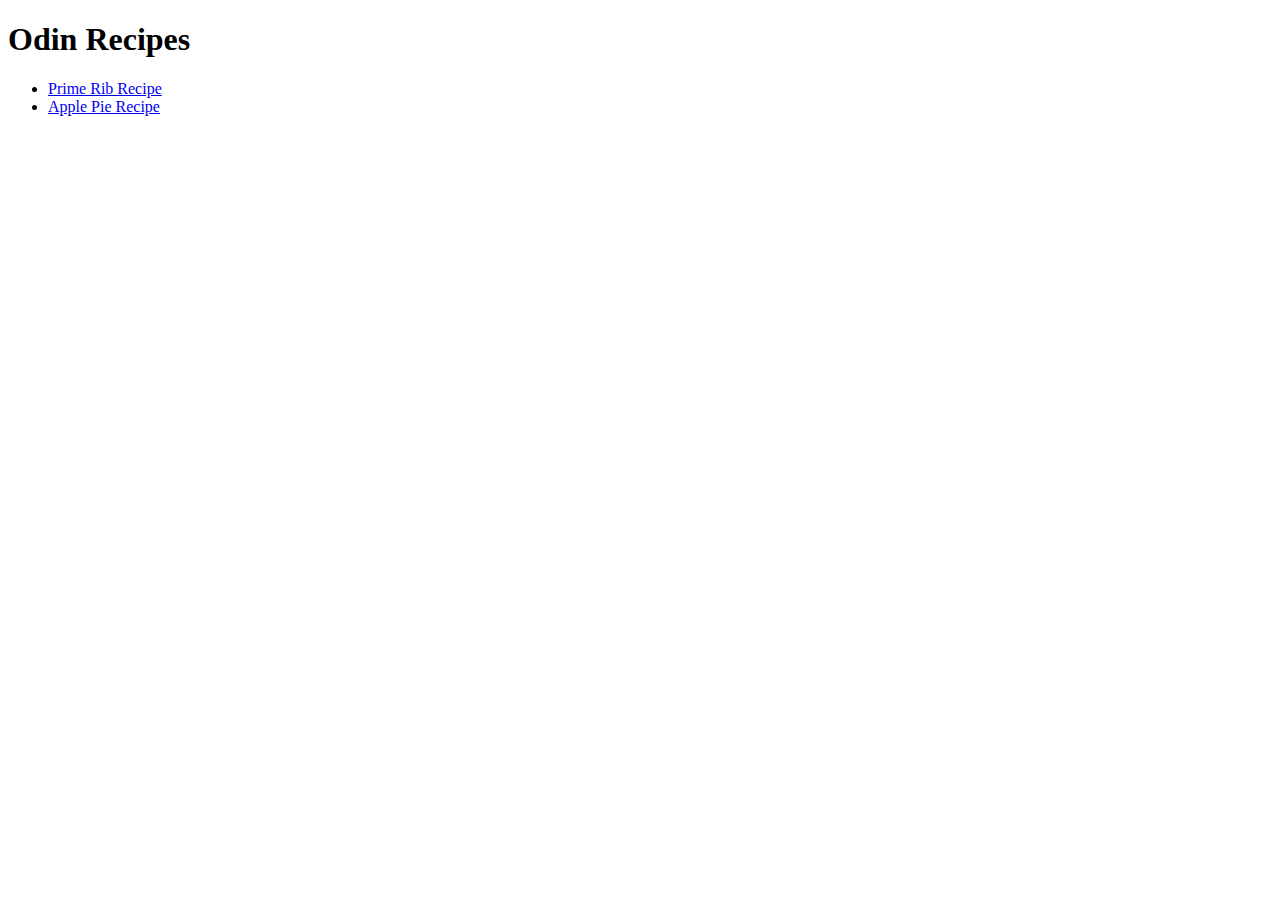
==== index.html @ 0c677f51 "Add steak and pie recipes" ====
<!DOCTYPE html>
<html>
    <head>
        <meta charset="utf-8">
        <title>Odin Recipes</title>
    </head>
    <body>
        <h1>Odin Recipes</h1>
        <ul>
            <li><a href="./recipes/primeRib.html">Prime Rib Recipe</a></li>
            <li><a href="./recipes/applePie.html">Apple Pie Recipe</a></li>
        </ul>
    </body>
</html>
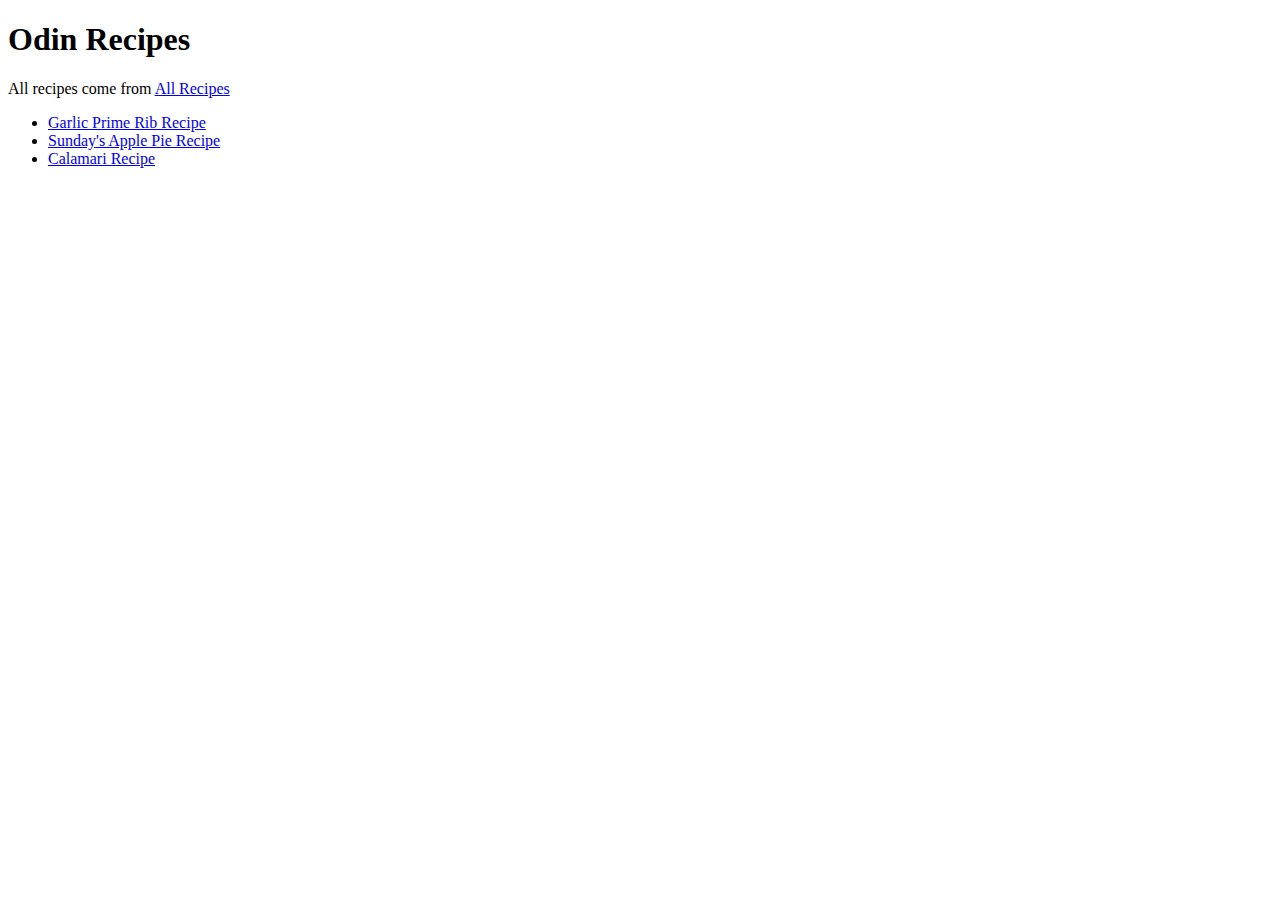
==== commit 6cd84ee4: "Add calamari recipe" ====
--- a/index.html
+++ b/index.html
@@ -6,9 +6,11 @@
     </head>
     <body>
         <h1>Odin Recipes</h1>
+        <p>All recipes come from <a href="https://www.allrecipes.com/">All Recipes</a></p>
         <ul>
-            <li><a href="./recipes/primeRib.html">Prime Rib Recipe</a></li>
-            <li><a href="./recipes/applePie.html">Apple Pie Recipe</a></li>
+            <li><a href="./recipes/primeRib.html">Garlic Prime Rib Recipe</a></li>
+            <li><a href="./recipes/applePie.html">Sunday's Apple Pie Recipe</a></li>
+            <li><a href="./recipes/calamari.html">Calamari Recipe</a></li>
         </ul>
     </body>
 </html>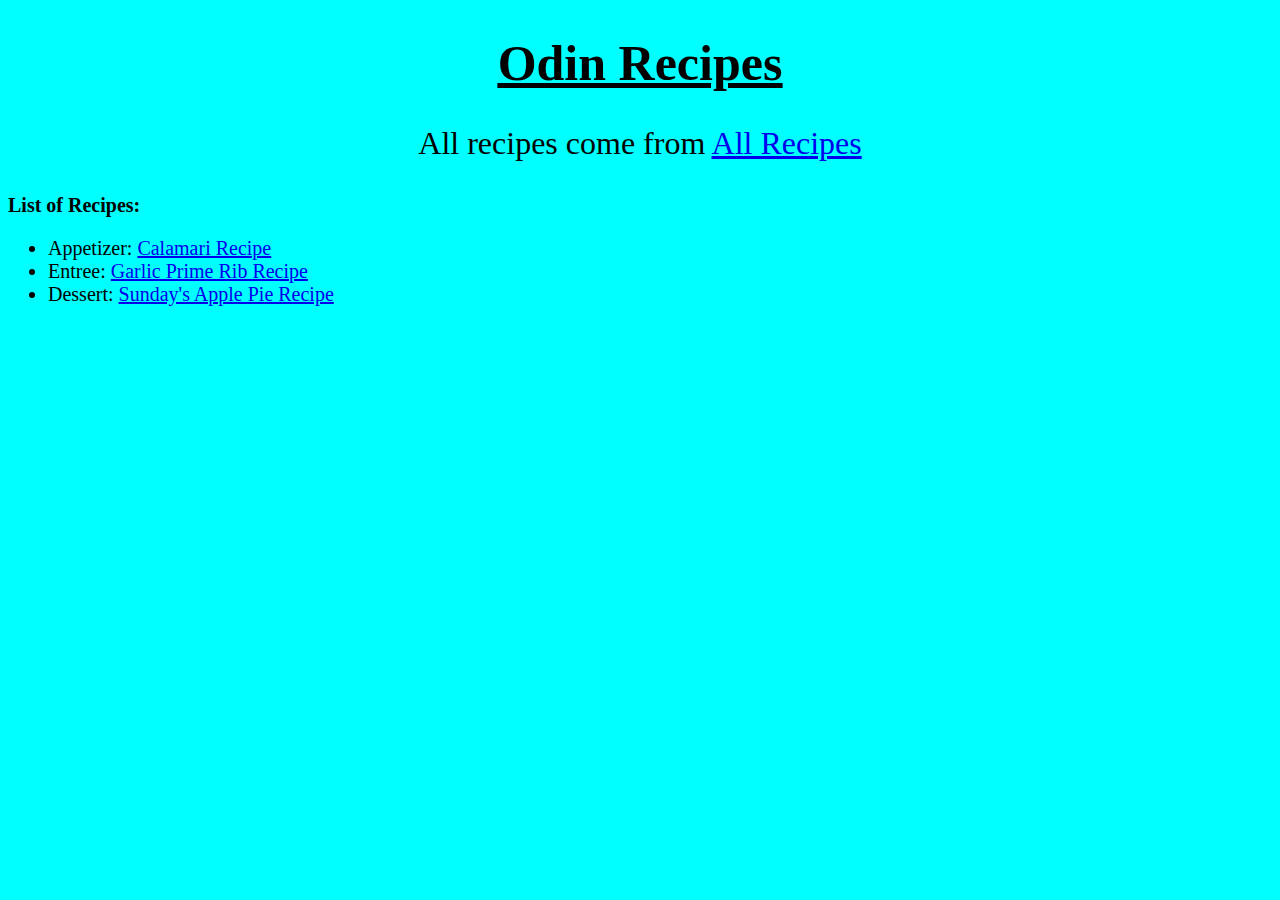
==== commit f2339148: "Add CSS" ====
--- a/index.html
+++ b/index.html
@@ -2,15 +2,17 @@
 <html>
     <head>
         <meta charset="utf-8">
+        <link rel="stylesheet" href="./styles.css">
         <title>Odin Recipes</title>
     </head>
-    <body>
-        <h1>Odin Recipes</h1>
-        <p>All recipes come from <a href="https://www.allrecipes.com/">All Recipes</a></p>
-        <ul>
-            <li><a href="./recipes/primeRib.html">Garlic Prime Rib Recipe</a></li>
-            <li><a href="./recipes/applePie.html">Sunday's Apple Pie Recipe</a></li>
-            <li><a href="./recipes/calamari.html">Calamari Recipe</a></li>
+    <body class="home">
+        <h1 class="topText"><u>Odin Recipes</u></h1>
+        <p id="disclaimer">All recipes come from <a href="https://www.allrecipes.com/">All Recipes</a></p>
+        <p class="stepList"><strong>List of Recipes:</strong></p>
+        <ul class="stepList">
+            <li>Appetizer: <a href="./recipes/calamari.html">Calamari Recipe</a></li>
+            <li>Entree: <a href="./recipes/primeRib.html">Garlic Prime Rib Recipe</a></li>
+            <li>Dessert: <a href="./recipes/applePie.html">Sunday's Apple Pie Recipe</a></li>
         </ul>
     </body>
 </html>--- a/styles.css
+++ b/styles.css
@@ -0,0 +1,56 @@
+* {
+    font-family: Georgia, "Times New Roman", sans-serif;
+}
+
+.home {
+    background-color: cyan;
+}
+
+#disclaimer {
+    text-align: center;
+    font-size: 32px;
+}
+
+body.primeRib {
+    background-color: goldenrod;
+}
+
+body.calamari {
+    background-color: lightcyan;
+}
+
+body.pie {
+    background-color: lightpink;
+}
+
+.topText {
+    text-align: center;
+    text-decoration-line: underline;
+    font-size: 50px;
+}
+
+.foodImg {
+    display: block;
+    margin-left: auto;
+    margin-right: auto;
+    height: 300px;
+    width: 400px; 
+}
+
+.foodImg.cal {
+    height: 300px;
+    width: 300px;
+}
+
+.info {
+    text-align: center;
+    font-size: 20px;
+}
+
+.inList {
+    font-size: 25px;
+}
+
+.stepList {
+    font-size: 20px;
+}
